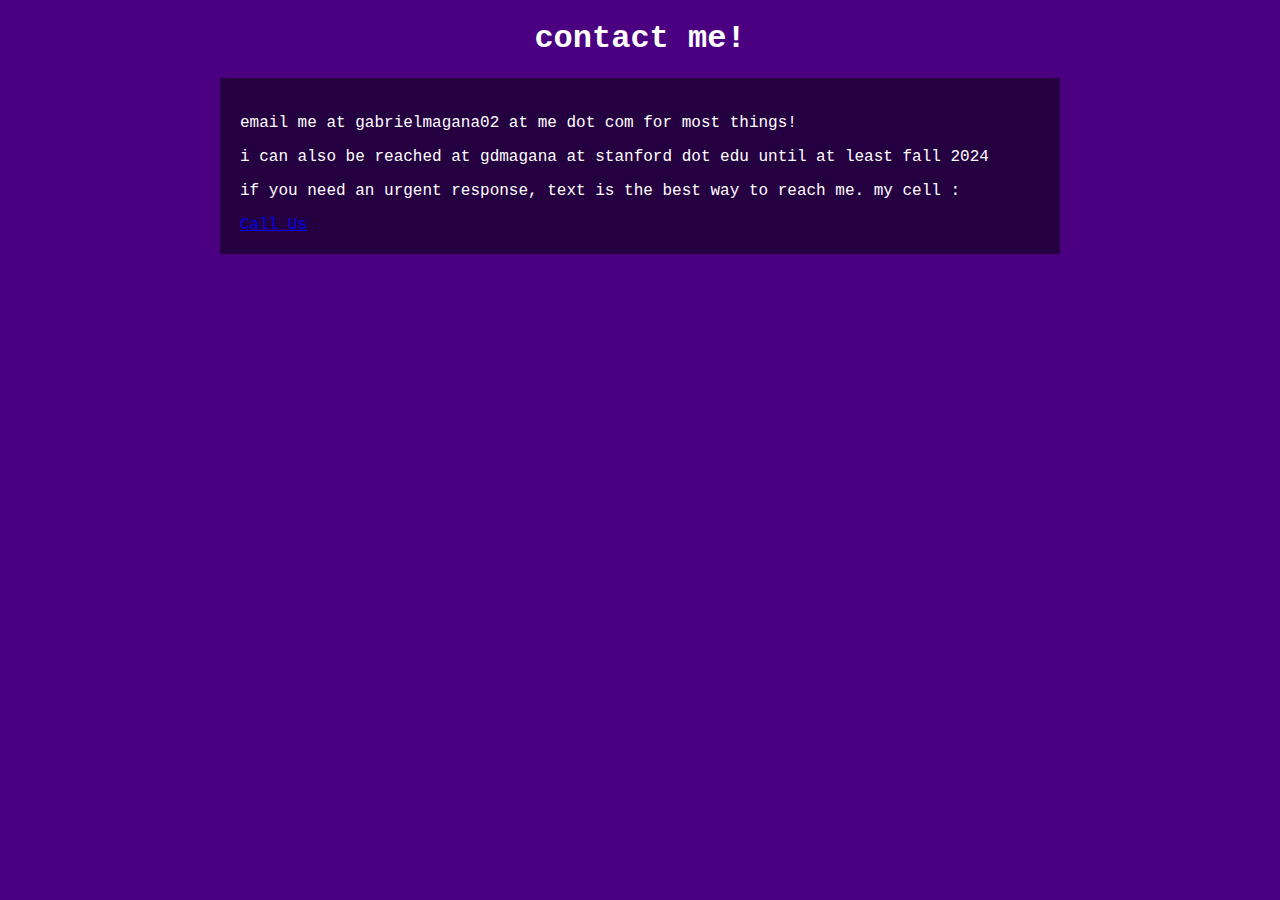
==== contact/index.html @ dfb6f6d1 "fixed index naming" ====
<html lang="en">
<head>
    <meta charset="UTF-8">
    <meta name="viewport" content="width=device-width, initial-scale=1.0">
    <title>gabe magaña</title>
    <style>
        body {
            background-color: #4b0082; 
            color: #FFFFFF;
            font-family: 'Courier New', Courier, monospace;
        }
        header, footer {
            text-align: center;
            margin: 20px 0;
        }
        nav a {
            color: #FFFF00;
            text-decoration: none;
            padding: 0 10px;
        }
        #content {
            max-width: 800px;
            margin: auto;
            padding: 20px;
            background-color: rgba(0, 0, 0, 0.5);
        }
    </style>
</head>
<body>
	<header>
        <h1>contact me!<sub></sub></h1>
	</header>
	<div id="content">
        <p>
            email me at gabrielmagana02 at me dot com for most things!
        </p>
		<p>
			i can also be reached at gdmagana at stanford dot edu until at least fall 2024
		</p>
		<p>
			if you need an urgent response, text is the best way to reach me. my cell :
		</p>
		<a href="tel:" id="phone">Call Us</a>

		<script type="text/javascript">
    		document.getElementById('phone').href = "tel:" + "8172966064";
		</script>
	</div>
</body>
</html>
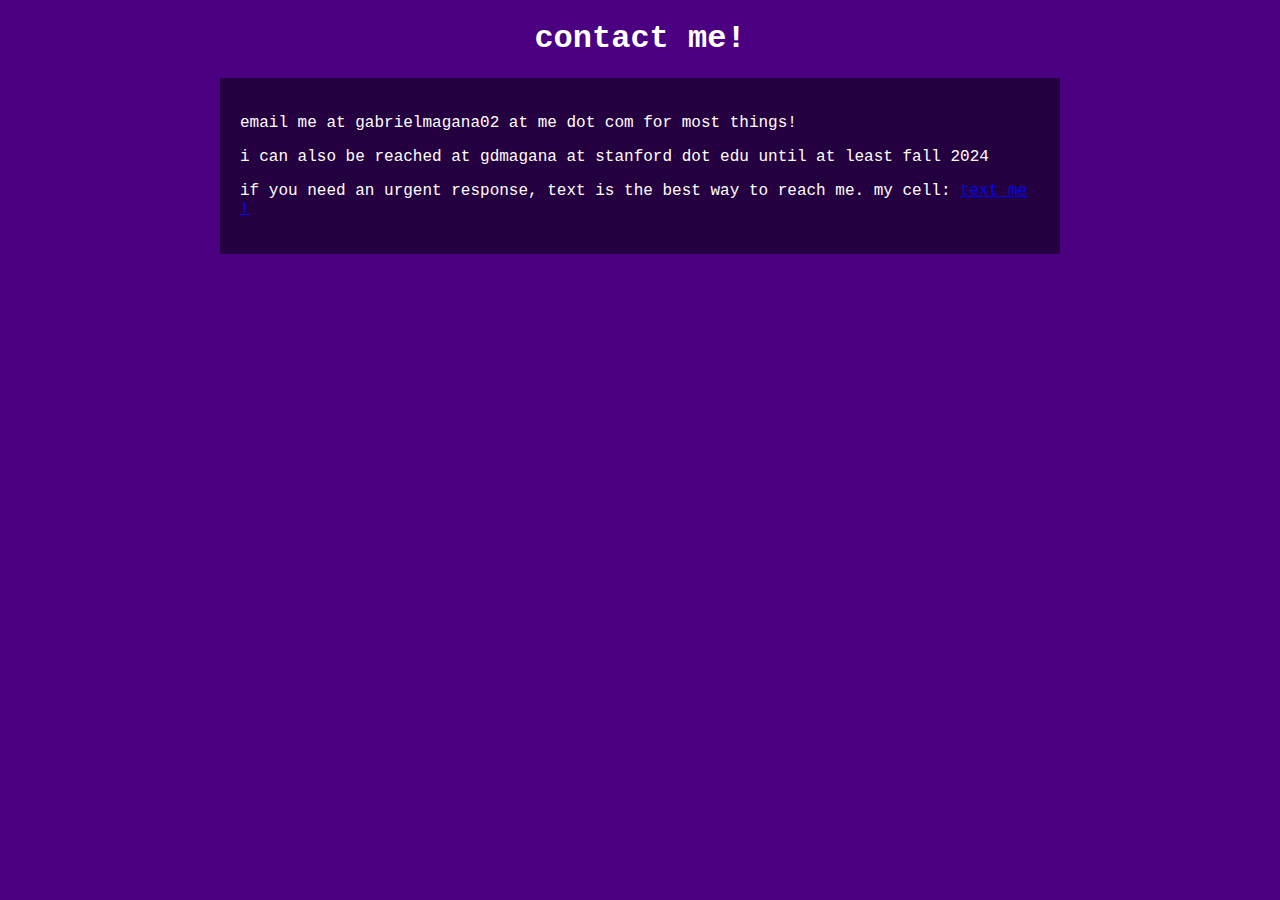
==== commit 9b1973f1: "contact test" ====
--- a/contact/index.html
+++ b/contact/index.html
@@ -3,6 +3,7 @@
     <meta charset="UTF-8">
     <meta name="viewport" content="width=device-width, initial-scale=1.0">
     <title>gabe magaña</title>
+	<script defer src="https://analytics.us.umami.is/script.js" data-website-id="66e15973-7aea-485a-a4e2-8f5b46288ba2"></script>
     <style>
         body {
             background-color: #4b0082; 
@@ -38,12 +39,11 @@
 			i can also be reached at gdmagana at stanford dot edu until at least fall 2024
 		</p>
 		<p>
-			if you need an urgent response, text is the best way to reach me. my cell :
+			if you need an urgent response, text is the best way to reach me. my cell: <a href="tel:" id="phone">text me !</a>
 		</p>
-		<a href="tel:" id="phone">Call Us</a>
 
 		<script type="text/javascript">
-    		document.getElementById('phone').href = "tel:" + "8172966064";
+    		document.getElementById('phone').href = "tel:" + "+18172966064";
 		</script>
 	</div>
 </body>
